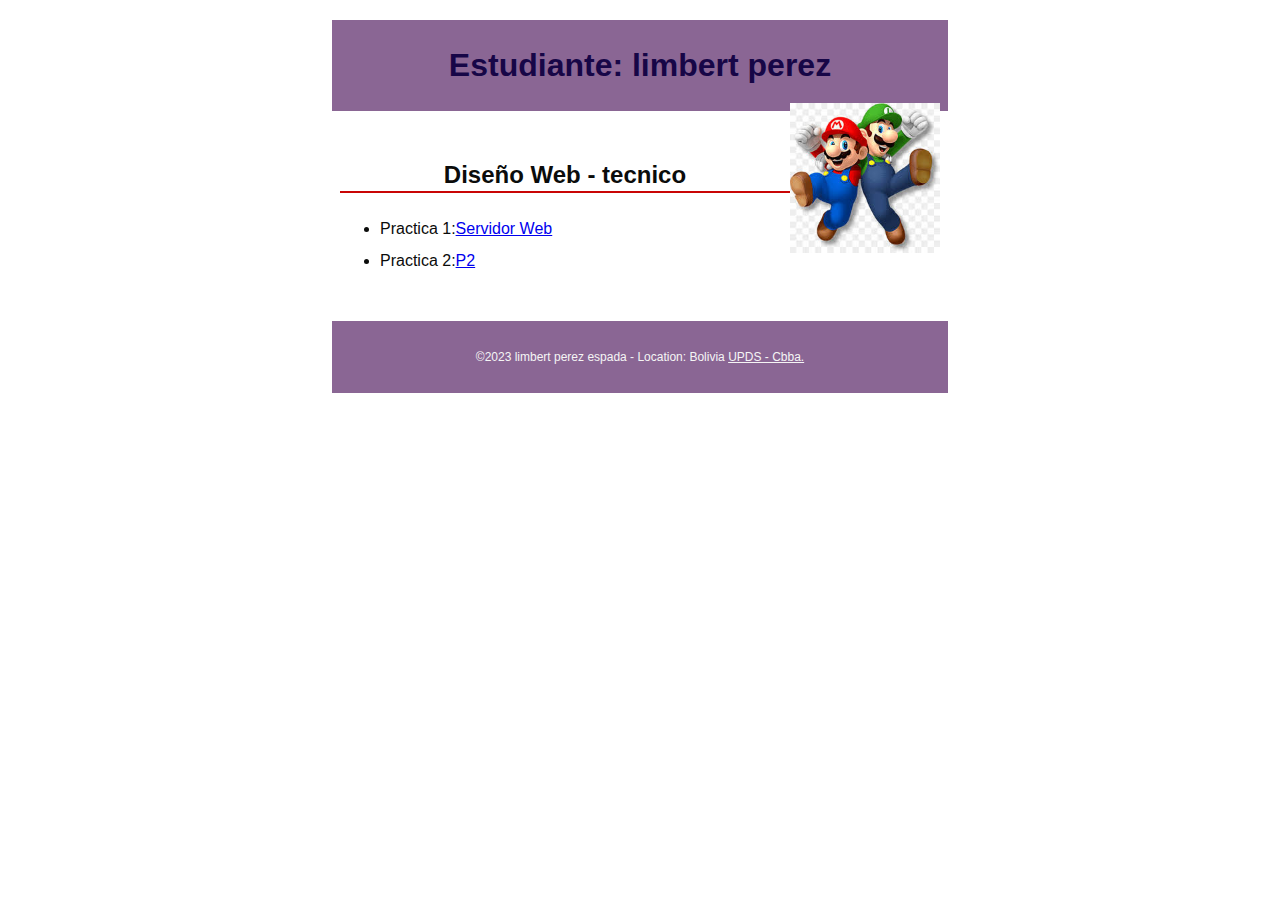
==== index.html @ bef5d6e0 "fin1" ====
<!DOCTYPE html>
<html lang="es">
<head>
  <meta charset="utf-8">
  <meta name="viewport" content="width=device-width, initial-scale=1, maximum-scale=1">
  <title>Tecnologia Web I - Portal de Asignaciones | Nombre | UPDS -Cbba.</title>
  <meta name="description" content="Pagina de portal de asignaciones Fabiola Soliz para la materia de tecnologia web en UPDS">
  <link rel="stylesheet" href="css/normalize.css">
  <link rel="stylesheet" href="css/main.css">
</head>
<body>
  <header>
    <h1>Estudiante: limbert perez</h1>
    <img src="imagenes/images.jpg" alt="My Profile Picture">
  </header> 
  <main>
    <h2>Diseño Web - tecnico</h2>
    <ul>
      <li> Practica 1:<a href="#">Servidor Web </a></li> 
      <li>Practica 2:<a href="#">P2</a></li>
      
    </ul>
    
  </main> 
 
  <footer>
    <p>
      &copy;2023 limbert perez espada - Location: Bolivia  
      <a href="http://www.upds.edu.bo/"> UPDS - Cbba.</a>
    </p>
  </footer>
</body>
</html>
---- css/main.css ----
/* Tecnologia Web- Plantilla CSS del portal de asignación */
/* Puede usar #HEX o nombres de colores */
/* * es un comodín que se refiere a todos los elementos. */

/* { margin: 0; box-sizing: border-box; } */

body { 
    font-size: 16px; 
    line-height: 32px;
    font-family:Ubuntu,sans-serif;
    color:#0b0c0b;
}

h1 {
    font-size: 2rem;
    color:#170647;
}

h2 {
    font-size: 1.5rem;
    text-align: center;
    border-bottom: 2px solid #c90505;
}

header, main, footer {
    margin: 1.25rem auto;
    padding: .5rem;
    max-width: 600px;
}

header, footer, footer a {
    text-align: center;
    background-color:#8A6694;
    color: whitesmoke;
}

header img {
    width: 150px;
    height: auto;
    float: right;
}

footer {
    font-size: 0.75rem;
}
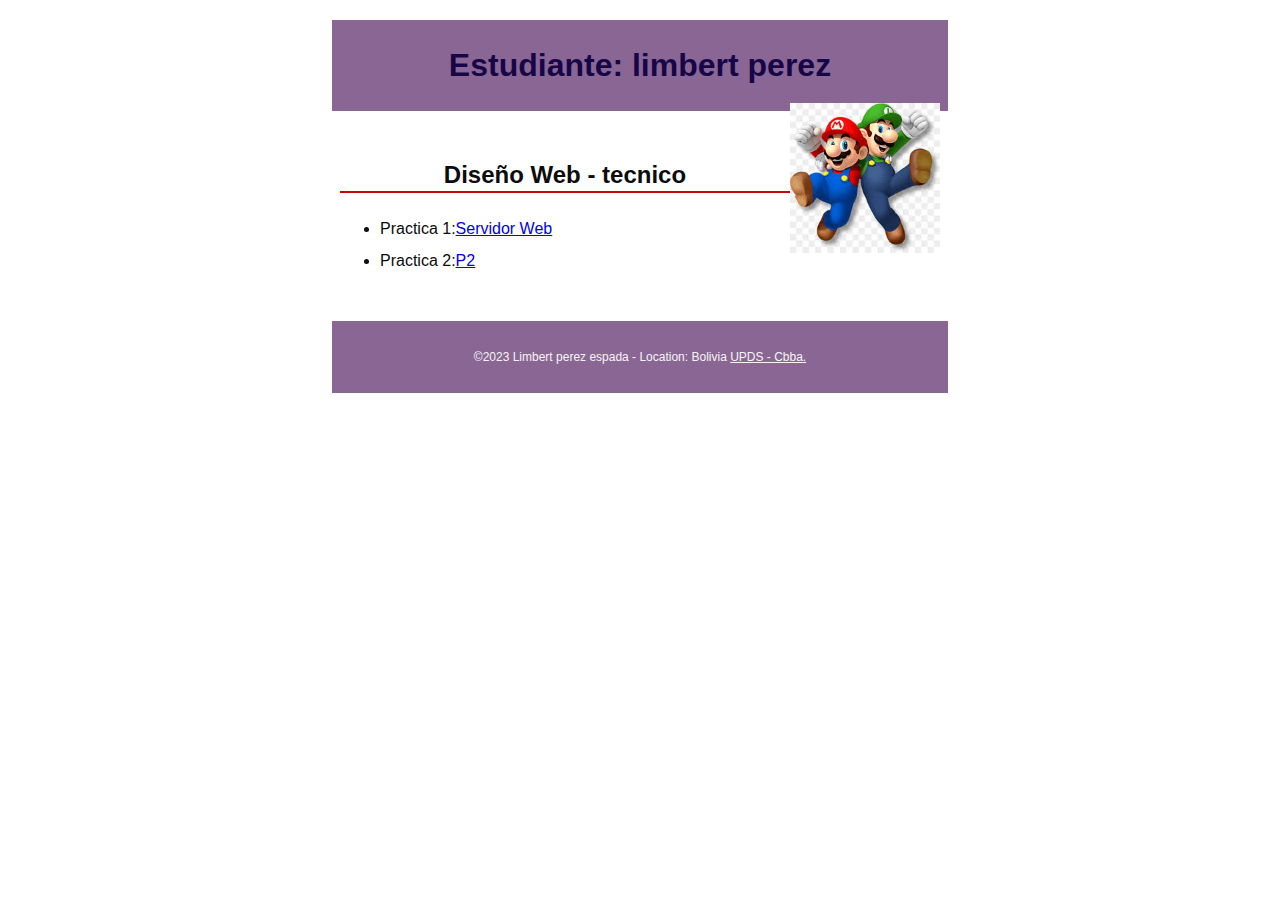
==== commit e75f0696: "yo" ====
--- a/index.html
+++ b/index.html
@@ -25,7 +25,7 @@
  
   <footer>
     <p>
-      &copy;2023 limbert perez espada - Location: Bolivia  
+      &copy;2023 Limbert perez espada - Location: Bolivia  
       <a href="http://www.upds.edu.bo/"> UPDS - Cbba.</a>
     </p>
   </footer>
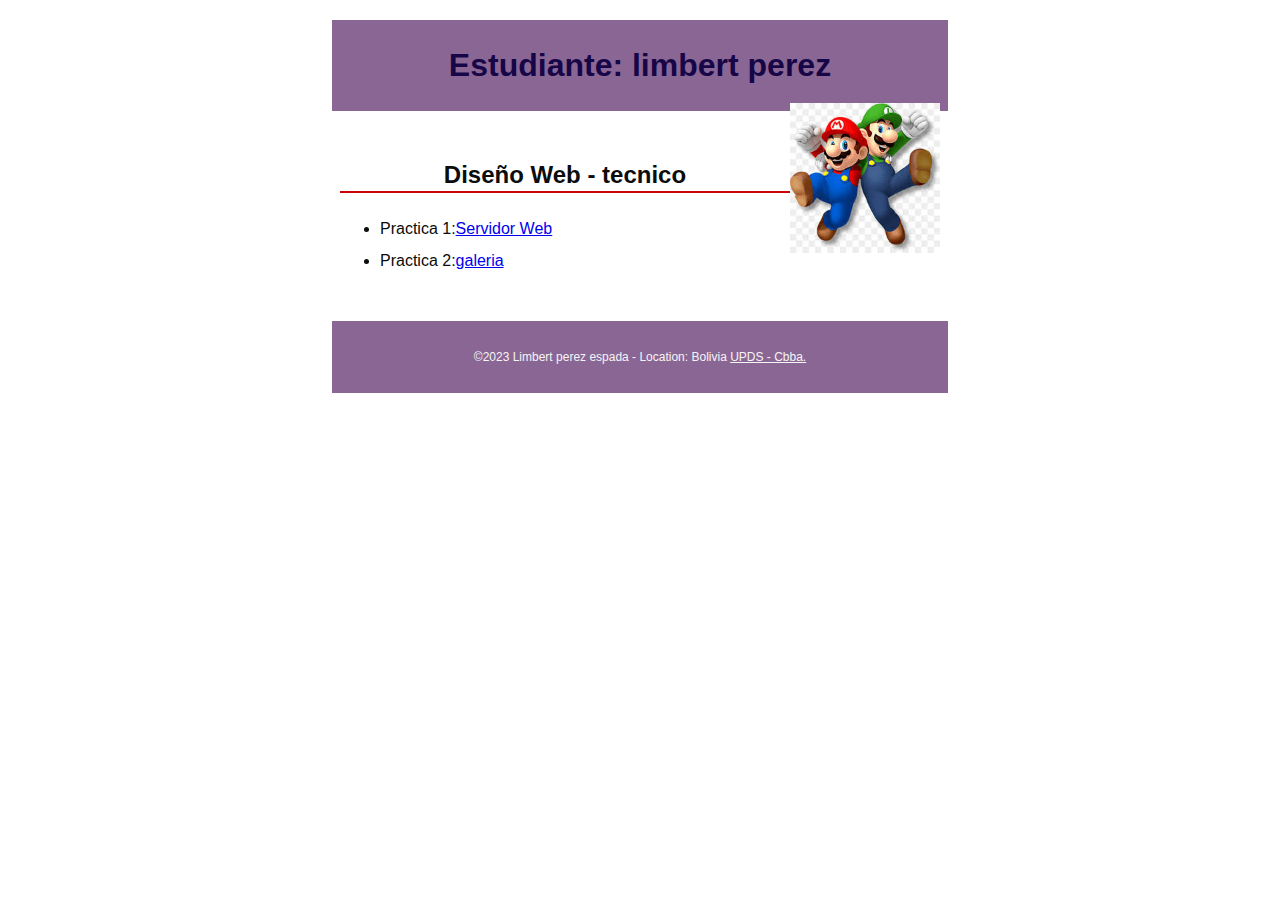
==== commit ac6f000d: "holaaa" ====
--- a/index.html
+++ b/index.html
@@ -17,7 +17,7 @@
     <h2>Diseño Web - tecnico</h2>
     <ul>
       <li> Practica 1:<a href="#">Servidor Web </a></li> 
-      <li>Practica 2:<a href="#">P2</a></li>
+      <li>Practica 2:<a href="practica/practica2.html">galeria</a></li>
       
     </ul>
     
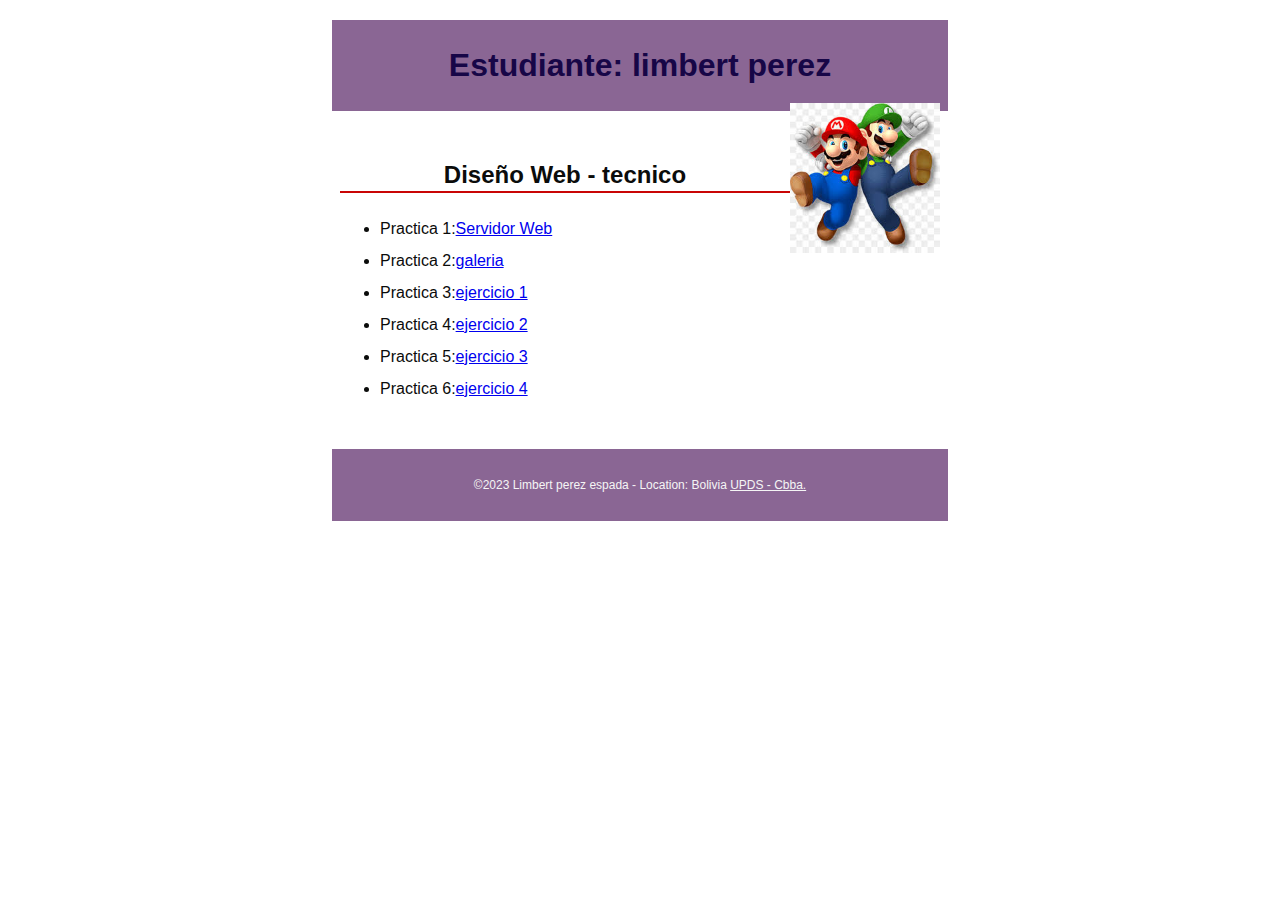
==== commit 2553938a: "hugo" ====
--- a/index.html
+++ b/index.html
@@ -18,7 +18,10 @@
     <ul>
       <li> Practica 1:<a href="#">Servidor Web </a></li> 
       <li>Practica 2:<a href="practica/practica2.html">galeria</a></li>
-      
+      <li>Practica 3:<a href="practica/ejercicio1.html">ejercicio 1</a></li>
+      <li>Practica 4:<a href="practica/ejercicio2.html">ejercicio 2</a></li>
+      <li>Practica 5:<a href="practica/ejercicio3.html">ejercicio 3</a></li>
+      <li>Practica 6:<a href="practica/ejercicio4.html">ejercicio 4</a></li>
     </ul>
     
   </main> 
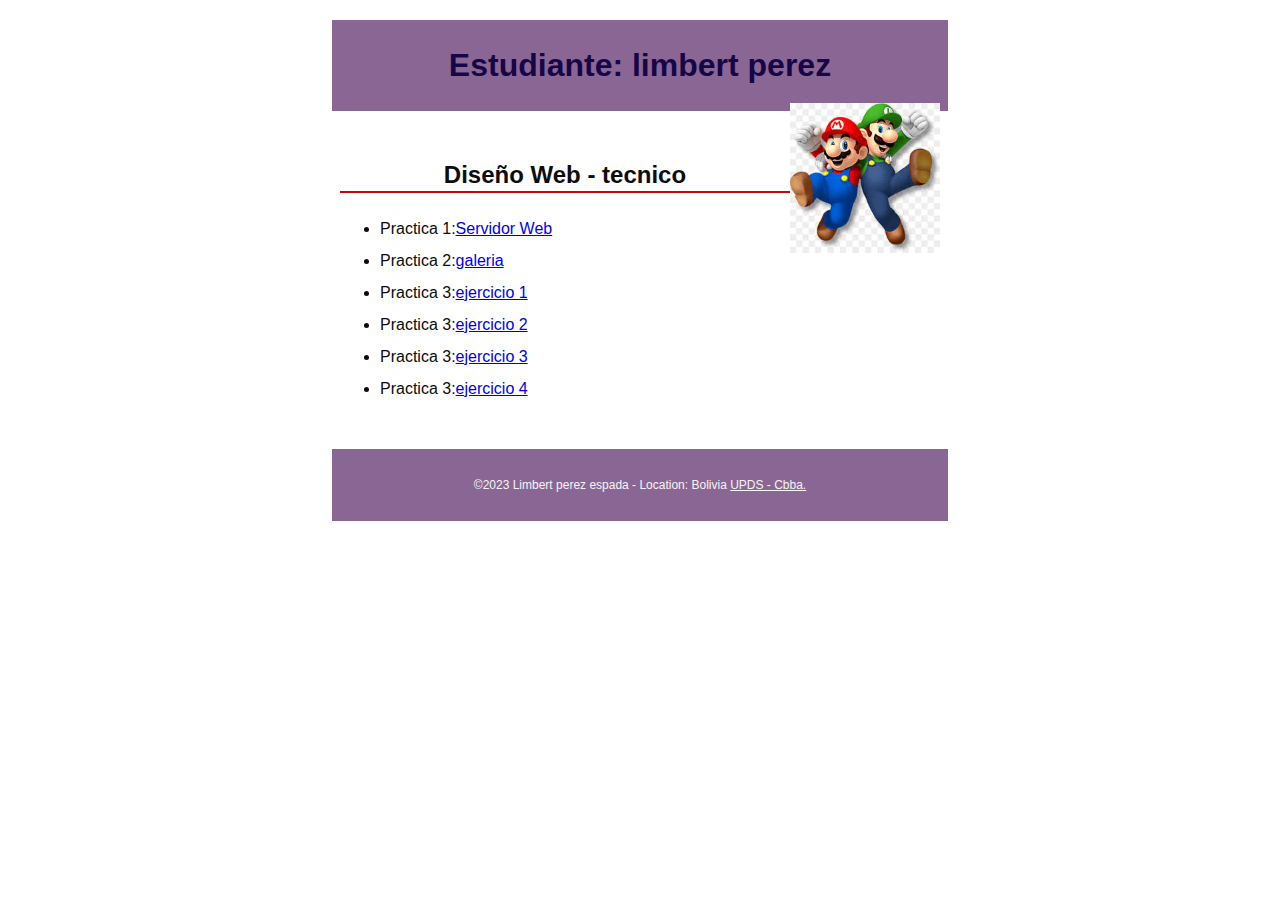
==== commit 1b9c5f90: "modificado" ====
--- a/index.html
+++ b/index.html
@@ -19,9 +19,9 @@
       <li> Practica 1:<a href="#">Servidor Web </a></li> 
       <li>Practica 2:<a href="practica/practica2.html">galeria</a></li>
       <li>Practica 3:<a href="practica/ejercicio1.html">ejercicio 1</a></li>
-      <li>Practica 4:<a href="practica/ejercicio2.html">ejercicio 2</a></li>
-      <li>Practica 5:<a href="practica/ejercicio3.html">ejercicio 3</a></li>
-      <li>Practica 6:<a href="practica/ejercicio4.html">ejercicio 4</a></li>
+      <li>Practica 3:<a href="practica/ejercicio2.html">ejercicio 2</a></li>
+      <li>Practica 3:<a href="practica/ejercicio3.html">ejercicio 3</a></li>
+      <li>Practica 3:<a href="practica/ejercicio4.html">ejercicio 4</a></li>
     </ul>
     
   </main> 
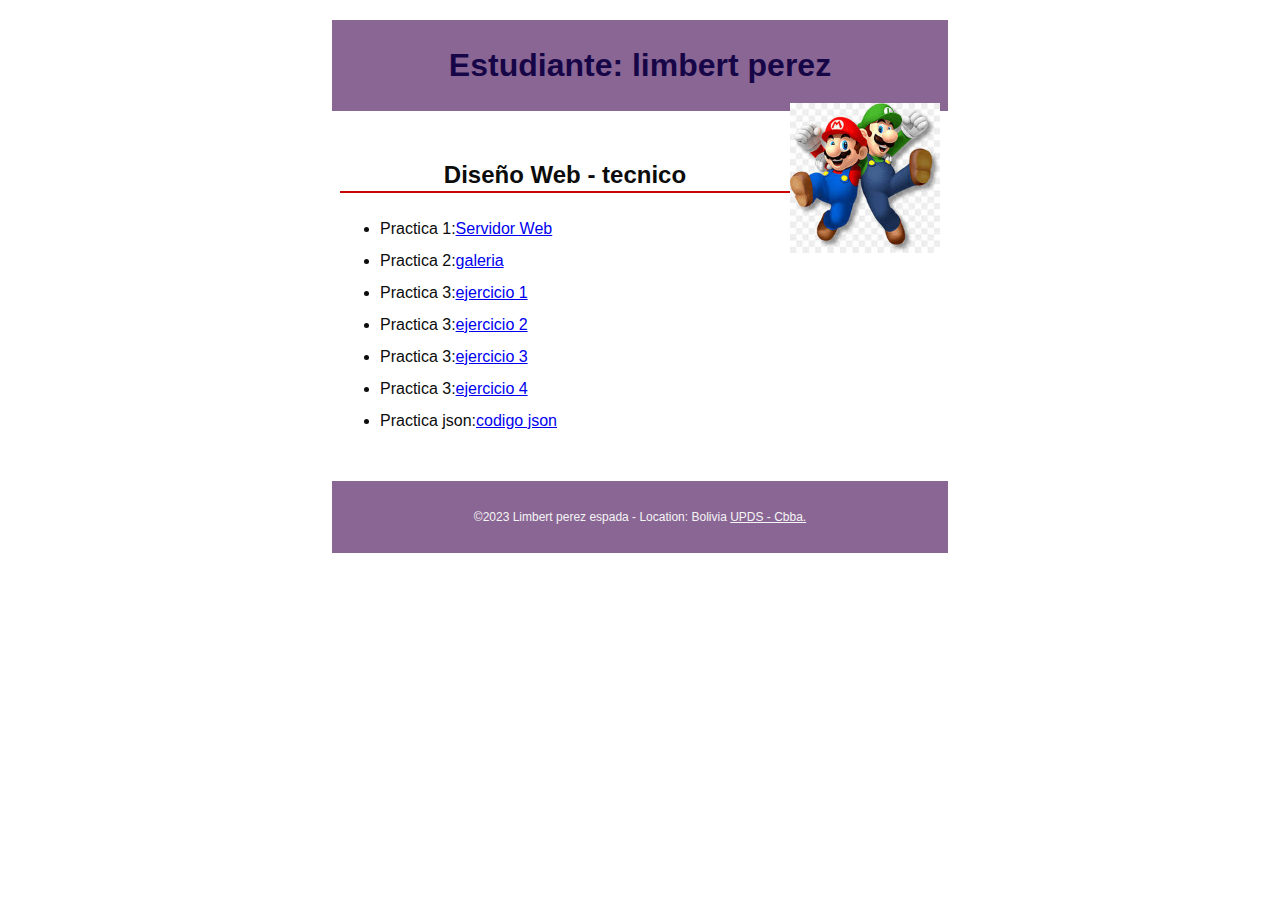
==== commit 37a0f0f6: "yuju" ====
--- a/index.html
+++ b/index.html
@@ -22,6 +22,7 @@
       <li>Practica 3:<a href="practica/ejercicio2.html">ejercicio 2</a></li>
       <li>Practica 3:<a href="practica/ejercicio3.html">ejercicio 3</a></li>
       <li>Practica 3:<a href="practica/ejercicio4.html">ejercicio 4</a></li>
+      <li>Practica json:<a href="programacion 3/json.html">codigo json</a></li>
     </ul>
     
   </main> 
